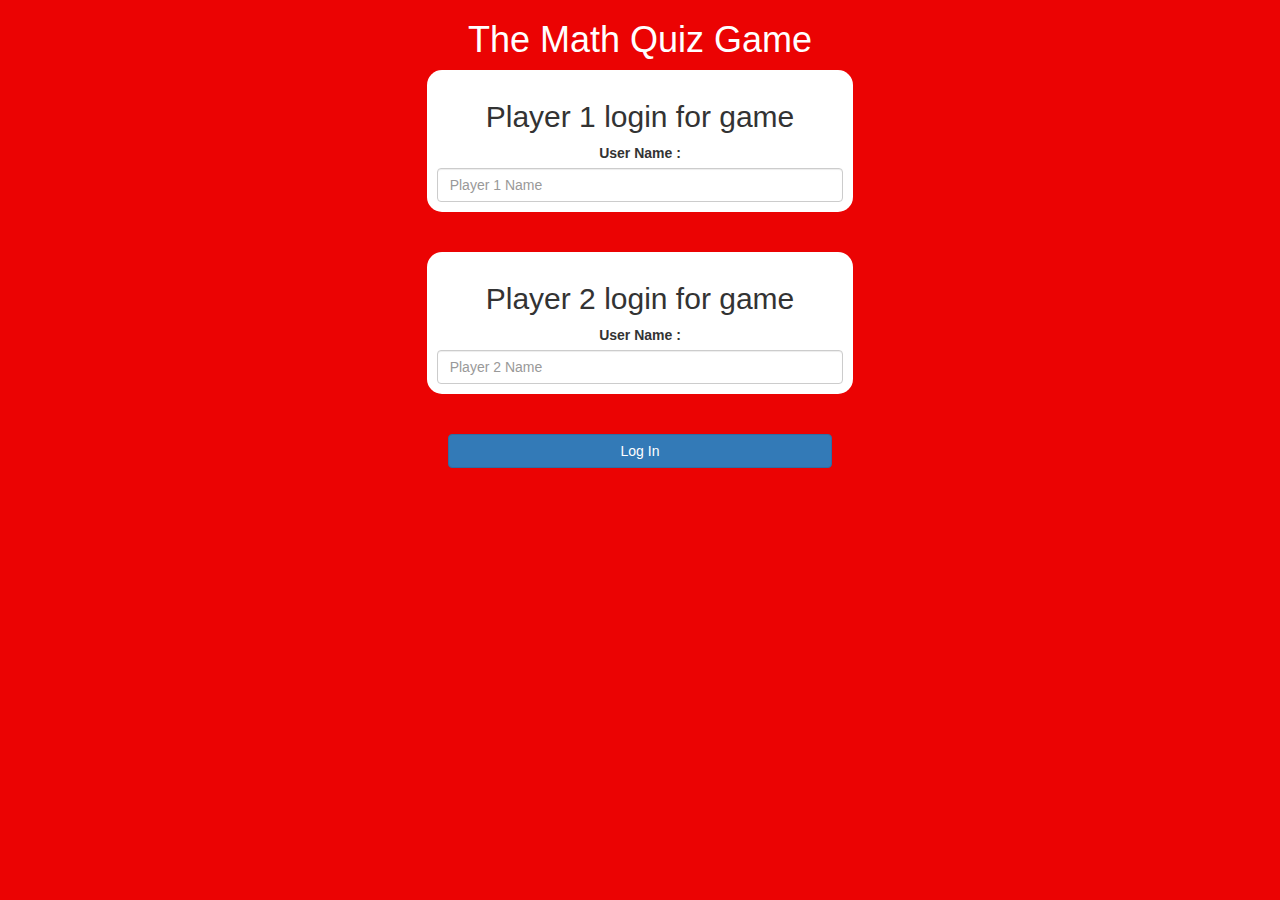
==== index.html @ fb9b1083 "Add files via upload" ====
<!DOCTYPE html>
<html>
<head>
	<title>Guess The Word</title>

<meta name="viewport" content="width=device-width, initial-scale=1">
<link rel="stylesheet" href="https://maxcdn.bootstrapcdn.com/bootstrap/3.4.0/css/bootstrap.min.css">
<script src="https://ajax.googleapis.com/ajax/libs/jquery/3.4.1/jquery.min.js"></script>
<script src="https://maxcdn.bootstrapcdn.com/bootstrap/3.4.0/js/bootstrap.min.js"></script>

<link rel="stylesheet" type="text/css" href="game.css">

<script src="game_login.js"></script>
</head>
<body>
	<center>
		<h1 style="color: white;">The Math Quiz Game</h1> 
		<div class="col-lg-4 col-sm-8 col-xs-11 login_div1">
			<h2>Player 1 login for game</h2>
			<label>User Name :</label>
			<input class="form-control" type="text" id="player1_name_input" placeholder="Player 1 Name">
		</div><br><br>
		<div class="col-lg-4 col-sm-8 col-xs-11 login_div1">
			<h2>Player 2 login for game</h2>
			<label>User Name :</label>
			<input class="form-control" type="text" id="player2_name_input" placeholder="Player 2 Name">
		</div><br><br>
		<button style="width:30%" class="btn btn-primary" onclick="addUser()">Log In</button>
	</center>
	<script src="game_login.js"></script>
</body>
</html>
---- game.css ----
body
{
	background: rgb(235, 3, 3);
}

	.login_div1 , .login_div2
	{
		background: white;
		padding: 10px;
		float: none;
		border-radius: 15px;
	}


#player1_name , #player2_name
{
	display: inline-block;
	margin-left: 20px;
	font-weight: bold; 
}
#player1_score , #player2_score
{
	font-weight: bold; 
}
#word
{
	width: 60%;
}
#word_display
{
	letter-spacing: 5px;
}
#output
{
	background: white;
	border-radius: 10px;
	border-top: 10px solid #AA4465;
	padding: 10px;
	float: none;
	text-align: left;
	width: 100%;
}
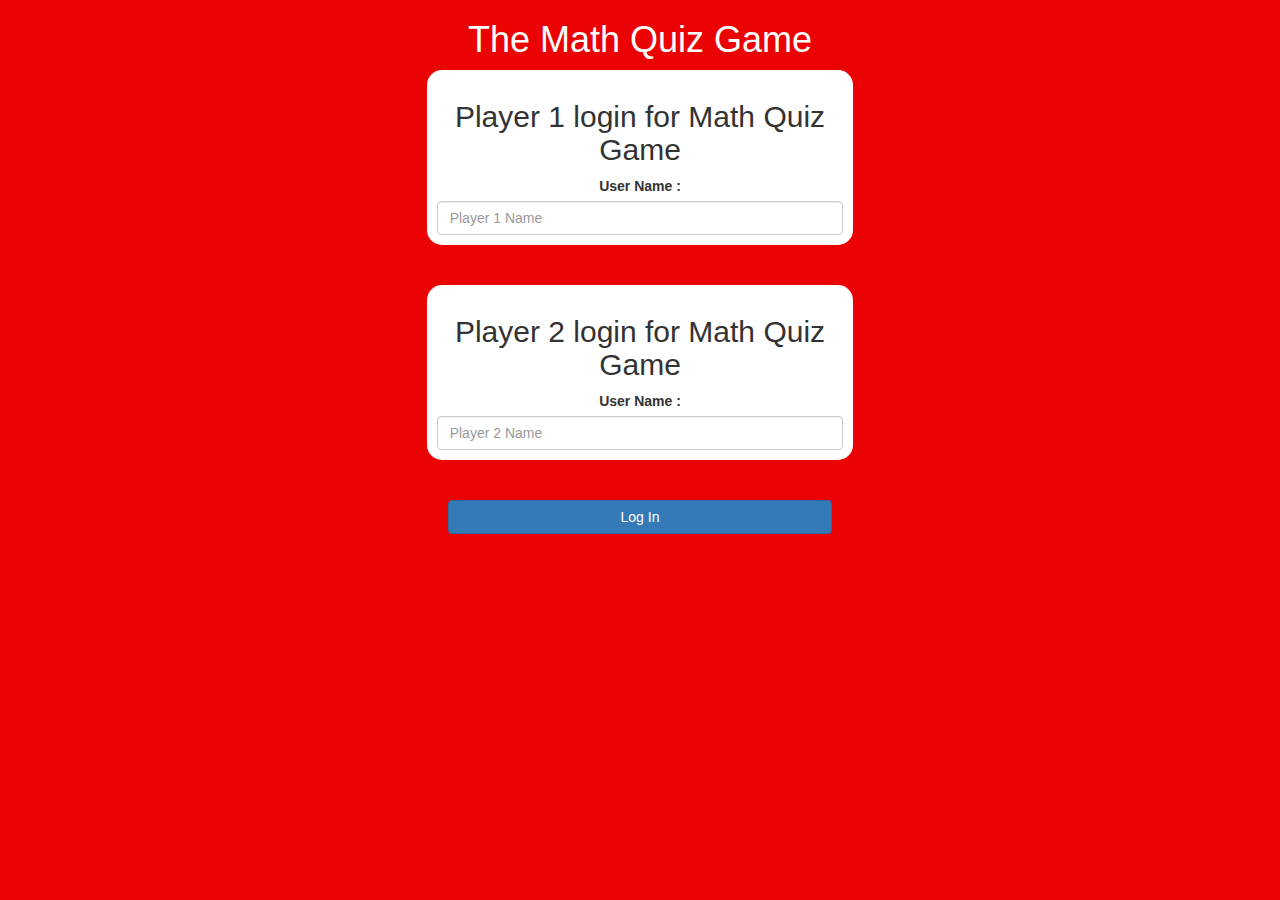
==== commit a5092aee: "Update index.html" ====
--- a/index.html
+++ b/index.html
@@ -1,7 +1,7 @@
 <!DOCTYPE html>
 <html>
 <head>
-	<title>Guess The Word</title>
+	<title>Math Quiz</title>
 
 <meta name="viewport" content="width=device-width, initial-scale=1">
 <link rel="stylesheet" href="https://maxcdn.bootstrapcdn.com/bootstrap/3.4.0/css/bootstrap.min.css">
@@ -16,12 +16,12 @@
 	<center>
 		<h1 style="color: white;">The Math Quiz Game</h1> 
 		<div class="col-lg-4 col-sm-8 col-xs-11 login_div1">
-			<h2>Player 1 login for game</h2>
+			<h2>Player 1 login for Math Quiz Game</h2>
 			<label>User Name :</label>
 			<input class="form-control" type="text" id="player1_name_input" placeholder="Player 1 Name">
 		</div><br><br>
 		<div class="col-lg-4 col-sm-8 col-xs-11 login_div1">
-			<h2>Player 2 login for game</h2>
+			<h2>Player 2 login for Math Quiz Game</h2>
 			<label>User Name :</label>
 			<input class="form-control" type="text" id="player2_name_input" placeholder="Player 2 Name">
 		</div><br><br>
@@ -29,4 +29,4 @@
 	</center>
 	<script src="game_login.js"></script>
 </body>
-</html>+</html>
